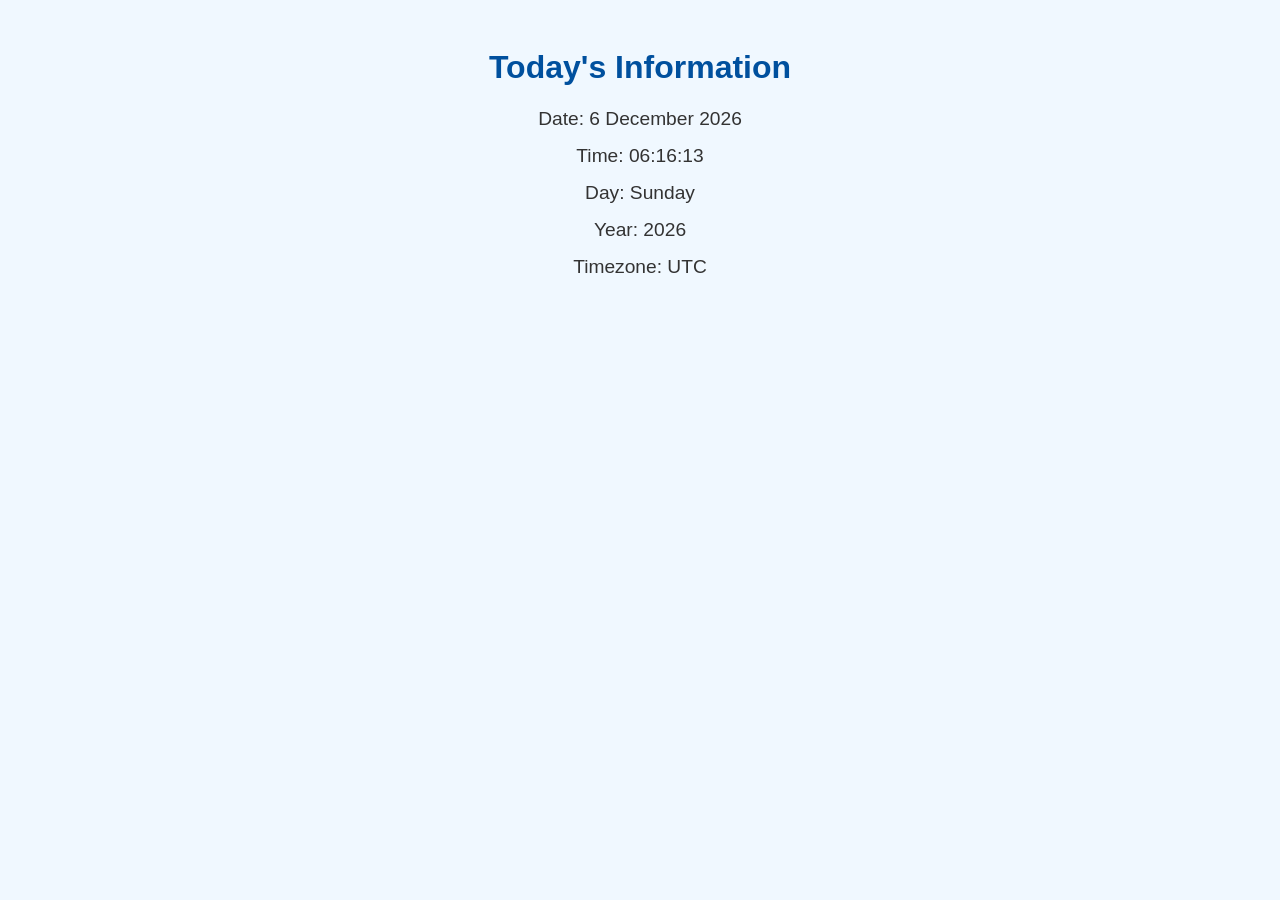
==== index.html @ 416eb20e "Create index.html first commit" ====
<!DOCTYPE html>
<html lang="en">
<head>
    <meta charset="UTF-8">
    <meta name="viewport" content="width=device-width, initial-scale=1.0">
    <title>Today's Information</title>
    <style>
        body {
            font-family: Arial, sans-serif;
            text-align: center;
            padding: 20px;
            background-color: #f0f8ff;
            color: #333;
        }
        h1 {
            color: #00509e;
        }
        .info {
            margin: 15px 0;
            font-size: 1.2em;
        }
    </style>
</head>
<body>
    <h1>Today's Information</h1>
    <div class="info" id="date"></div>
    <div class="info" id="time"></div>
    <div class="info" id="dayOfWeek"></div>
    <div class="info" id="year"></div>
    <div class="info" id="timezone"></div>

    <script>
        function updateDateTime() {
            const now = new Date();

            // Get date components
            const day = now.getDate();
            const month = now.toLocaleString('default', { month: 'long' });
            const year = now.getFullYear();

            // Get time components
            const hours = now.getHours().toString().padStart(2, '0');
            const minutes = now.getMinutes().toString().padStart(2, '0');
            const seconds = now.getSeconds().toString().padStart(2, '0');

            // Get day of the week
            const dayOfWeek = now.toLocaleString('default', { weekday: 'long' });

            // Get timezone
            const timezone = Intl.DateTimeFormat().resolvedOptions().timeZone;

            // Display information
            document.getElementById('date').textContent = `Date: ${day} ${month} ${year}`;
            document.getElementById('time').textContent = `Time: ${hours}:${minutes}:${seconds}`;
            document.getElementById('dayOfWeek').textContent = `Day: ${dayOfWeek}`;
            document.getElementById('year').textContent = `Year: ${year}`;
            document.getElementById('timezone').textContent = `Timezone: ${timezone}`;
        }

        // Update every second
        setInterval(updateDateTime, 1000);
        updateDateTime();
    </script>
</body>
</html>
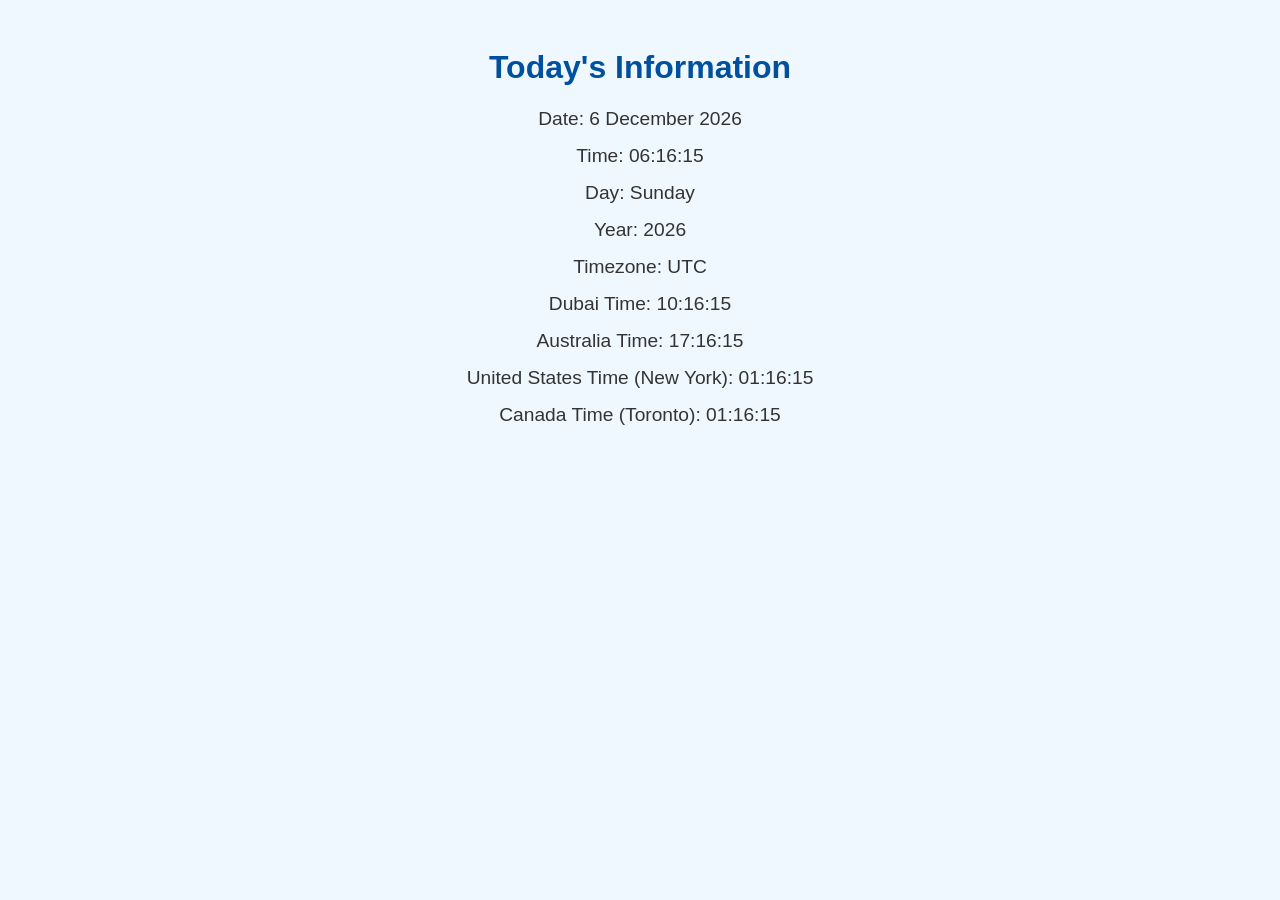
==== commit 01ee0d49: "1" ====
--- a/index.html
+++ b/index.html
@@ -21,6 +21,7 @@
         }
     </style>
 </head>
+
 <body>
     <h1>Today's Information</h1>
     <div class="info" id="date"></div>
@@ -28,8 +29,24 @@
     <div class="info" id="dayOfWeek"></div>
     <div class="info" id="year"></div>
     <div class="info" id="timezone"></div>
+    <div class="info" id="dubaiTime"></div>
+    <div class="info" id="australiaTime"></div>
+    <div class="info" id="usTime"></div>
+    <div class="info" id="canadaTime"></div>   
+
+
 
     <script>
+        function getTimeInZone(timeZone) {
+            const options = {
+                timeZone: timeZone,
+                hour: '2-digit',
+                minute: '2-digit',
+                second: '2-digit',
+                hour12: false
+            };
+            return new Intl.DateTimeFormat('en-US', options).format(new Date());
+        }        
         function updateDateTime() {
             const now = new Date();
 
@@ -55,6 +72,18 @@
             document.getElementById('dayOfWeek').textContent = `Day: ${dayOfWeek}`;
             document.getElementById('year').textContent = `Year: ${year}`;
             document.getElementById('timezone').textContent = `Timezone: ${timezone}`;
+//          modified by rampal
+            const dubaiTime = getTimeInZone('Asia/Dubai');
+            const australiaTime = getTimeInZone('Australia/Sydney');
+            const usTime = getTimeInZone('America/New_York');
+            const canadaTime = getTimeInZone('America/Toronto');
+
+            document.getElementById('dubaiTime').textContent = `Dubai Time: ${dubaiTime}`;
+            document.getElementById('australiaTime').textContent = `Australia Time: ${australiaTime}`;
+            document.getElementById('usTime').textContent = `United States Time (New York): ${usTime}`;
+            document.getElementById('canadaTime').textContent = `Canada Time (Toronto): ${canadaTime}`;
+
+
         }
 
         // Update every second
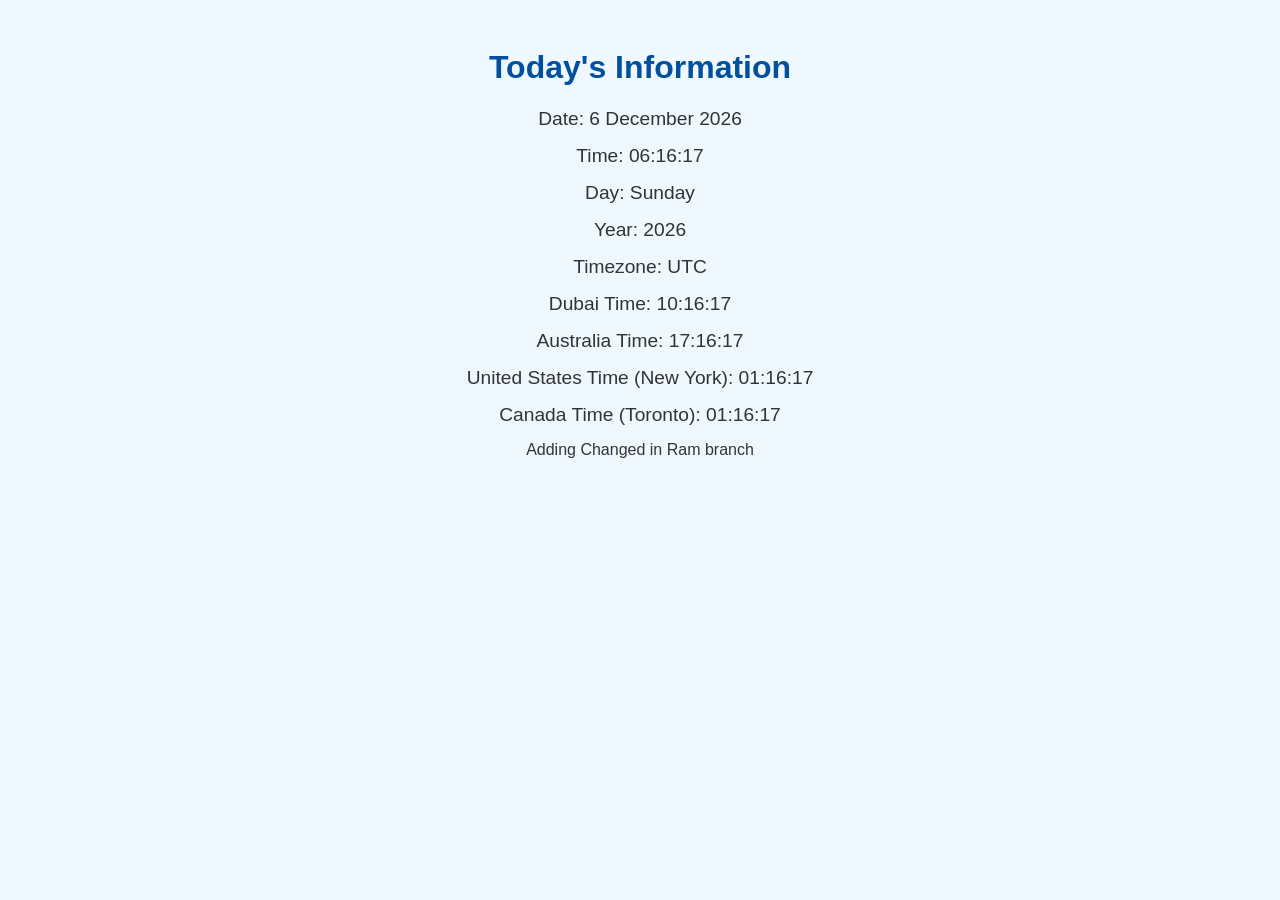
==== commit 4cc64c59: "1" ====
--- a/index.html
+++ b/index.html
@@ -90,5 +90,6 @@
         setInterval(updateDateTime, 1000);
         updateDateTime();
     </script>
+    <div>Adding Changed in Ram branch</div>
 </body>
 </html>
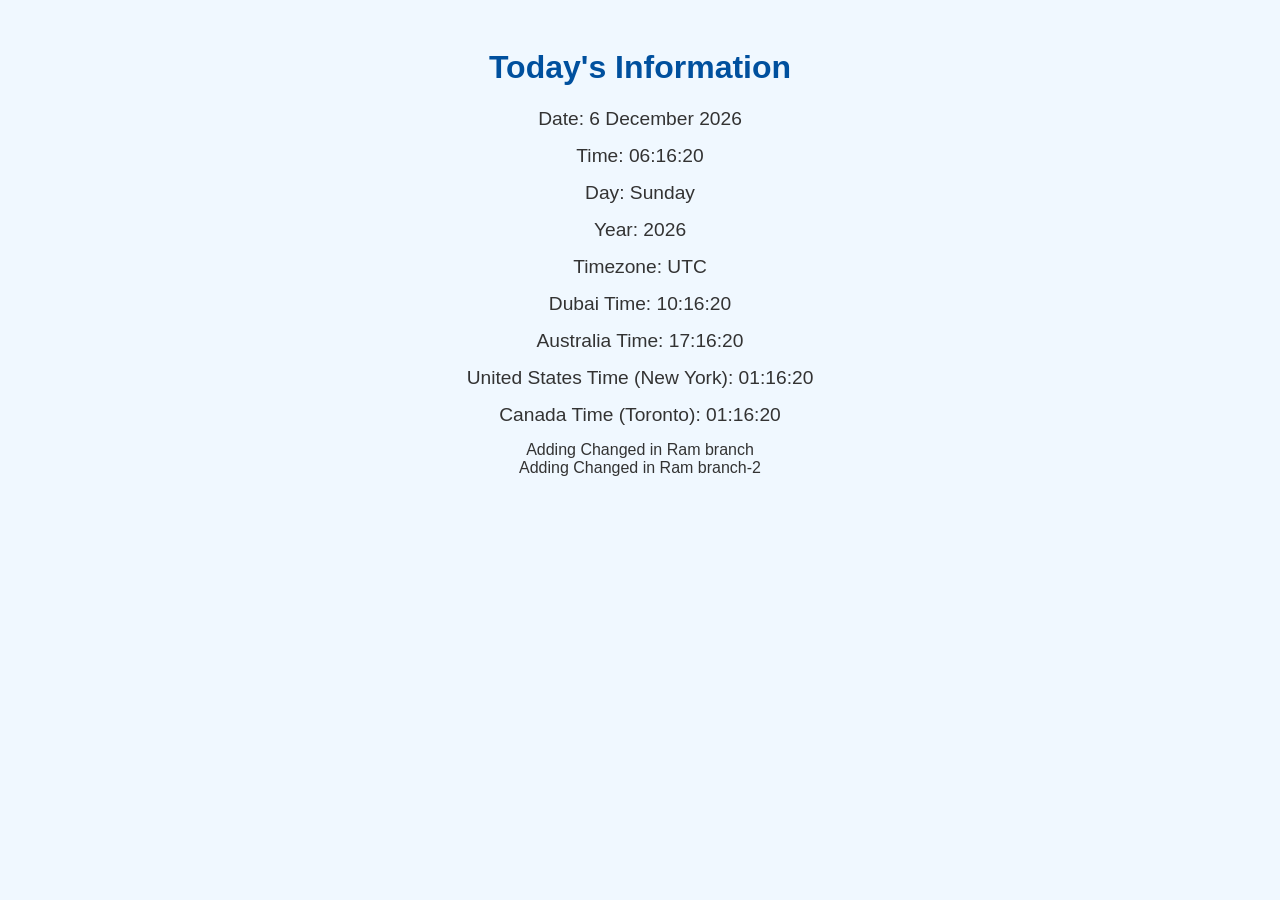
==== commit 58a87e54: "Update index.html" ====
--- a/index.html
+++ b/index.html
@@ -91,5 +91,6 @@
         updateDateTime();
     </script>
     <div>Adding Changed in Ram branch</div>
+    <div>Adding Changed in Ram branch-2</div>
 </body>
 </html>
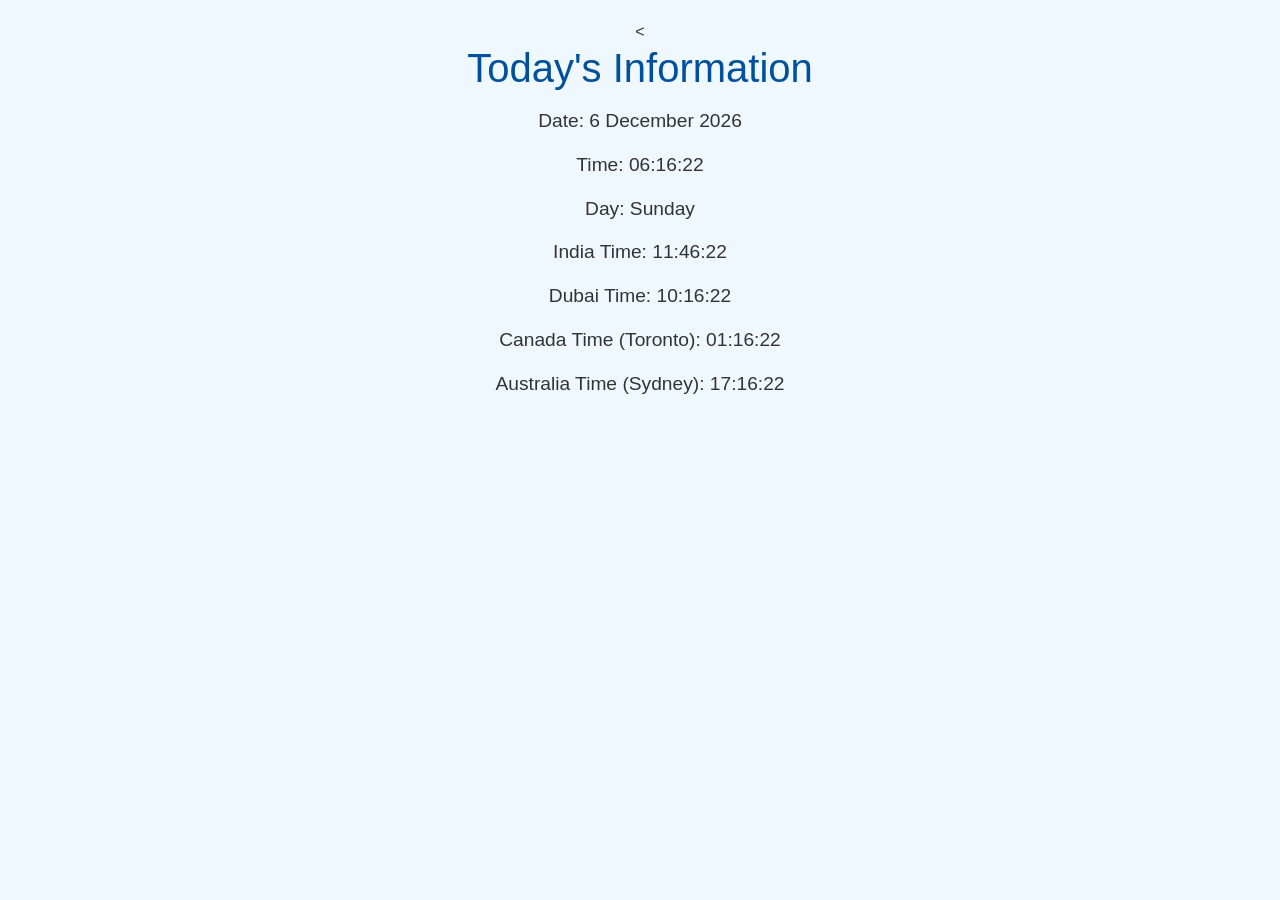
==== commit c81813d5: "Update index.html" ====
--- a/index.html
+++ b/index.html
@@ -1,9 +1,10 @@
-<!DOCTYPE html>
+<<!DOCTYPE html>
 <html lang="en">
 <head>
     <meta charset="UTF-8">
-    <meta name="viewport" content="width=device-width, initial-scale=1.0">
-    <title>Today's Information</title>
+    <meta name="viewport" content="width=device-width, initial-scale=1">
+    <title>RayGrow Pvt Limited</title>
+    <link href="https://cdn.jsdelivr.net/npm/bootstrap@5.3.0/dist/css/bootstrap.min.css" rel="stylesheet">
     <style>
         body {
             font-family: Arial, sans-serif;
@@ -21,20 +22,15 @@
         }
     </style>
 </head>
-
 <body>
     <h1>Today's Information</h1>
     <div class="info" id="date"></div>
     <div class="info" id="time"></div>
     <div class="info" id="dayOfWeek"></div>
-    <div class="info" id="year"></div>
-    <div class="info" id="timezone"></div>
+    <div class="info" id="indiaTime"></div>
     <div class="info" id="dubaiTime"></div>
+    <div class="info" id="canadaTime"></div>
     <div class="info" id="australiaTime"></div>
-    <div class="info" id="usTime"></div>
-    <div class="info" id="canadaTime"></div>   
-
-
 
     <script>
         function getTimeInZone(timeZone) {
@@ -46,7 +42,8 @@
                 hour12: false
             };
             return new Intl.DateTimeFormat('en-US', options).format(new Date());
-        }        
+        }
+
         function updateDateTime() {
             const now = new Date();
 
@@ -63,34 +60,19 @@
             // Get day of the week
             const dayOfWeek = now.toLocaleString('default', { weekday: 'long' });
 
-            // Get timezone
-            const timezone = Intl.DateTimeFormat().resolvedOptions().timeZone;
-
             // Display information
             document.getElementById('date').textContent = `Date: ${day} ${month} ${year}`;
             document.getElementById('time').textContent = `Time: ${hours}:${minutes}:${seconds}`;
             document.getElementById('dayOfWeek').textContent = `Day: ${dayOfWeek}`;
-            document.getElementById('year').textContent = `Year: ${year}`;
-            document.getElementById('timezone').textContent = `Timezone: ${timezone}`;
-//          modified by rampal
-            const dubaiTime = getTimeInZone('Asia/Dubai');
-            const australiaTime = getTimeInZone('Australia/Sydney');
-            const usTime = getTimeInZone('America/New_York');
-            const canadaTime = getTimeInZone('America/Toronto');
-
-            document.getElementById('dubaiTime').textContent = `Dubai Time: ${dubaiTime}`;
-            document.getElementById('australiaTime').textContent = `Australia Time: ${australiaTime}`;
-            document.getElementById('usTime').textContent = `United States Time (New York): ${usTime}`;
-            document.getElementById('canadaTime').textContent = `Canada Time (Toronto): ${canadaTime}`;
-
-
+            document.getElementById('indiaTime').textContent = `India Time: ${getTimeInZone('Asia/Kolkata')}`;
+            document.getElementById('dubaiTime').textContent = `Dubai Time: ${getTimeInZone('Asia/Dubai')}`;
+            document.getElementById('canadaTime').textContent = `Canada Time (Toronto): ${getTimeInZone('America/Toronto')}`;
+            document.getElementById('australiaTime').textContent = `Australia Time (Sydney): ${getTimeInZone('Australia/Sydney')}`;
         }
 
         // Update every second
         setInterval(updateDateTime, 1000);
         updateDateTime();
     </script>
-    <div>Adding Changed in Ram branch</div>
-    <div>Adding Changed in Ram branch-2</div>
 </body>
 </html>
